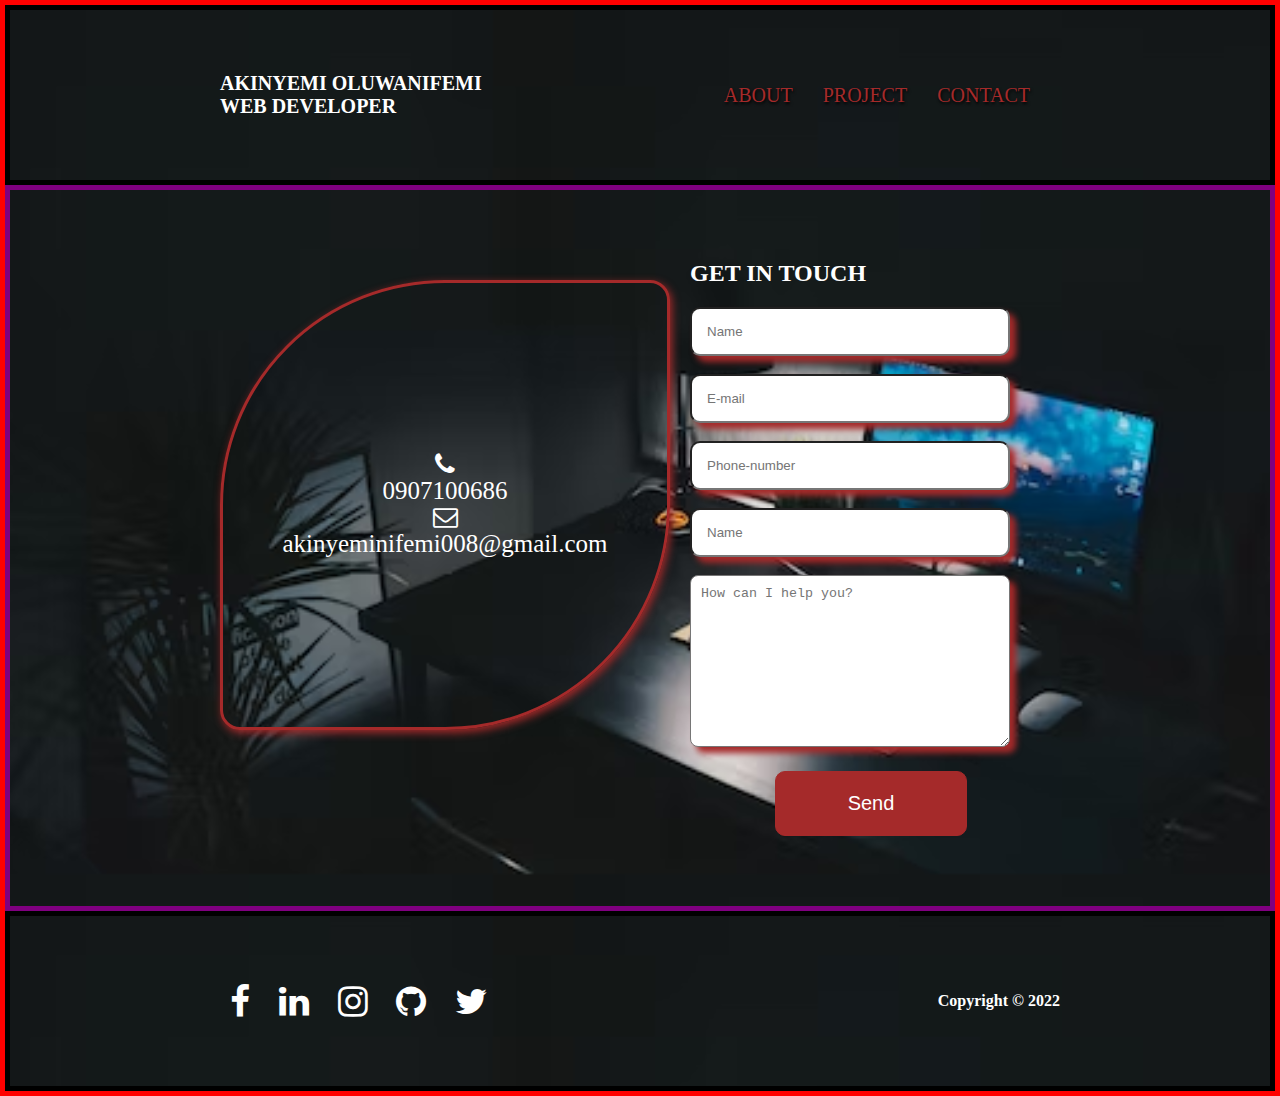
==== contact.html @ d8f35ab4 "initial commit" ====
<!DOCTYPE html>
<html lang="en">
<head>
    <meta charset="UTF-8">
    <meta http-equiv="X-UA-Compatible" content="IE=edge">
    <meta name="viewport" content="width=device-width, initial-scale=1.0">
    <link rel="stylesheet" href="index.css">
    <link rel="stylesheet" href="https://cdnjs.cloudflare.com/ajax/libs/font-awesome/4.7.0/css/font-awesome.min.css">
    <title>Document</title>
</head>
<body>
   <div class="container">
        <div class="header">
            <div class="name">
             <h4>AKINYEMI OLUWANIFEMI</h4>
             <h4>WEB DEVELOPER</h4>
            </div>
            <div class="nav">
                <ul class="link">
                 <li><a href="index.html">ABOUT</a></li>
                 <li><a href="project.html">PROJECT</a></li>
                 <li><a href="contact.html">CONTACT</a></li>
                </ul>
            </div>
        </div>
        <div class="main-content">
                <div class="left">
                    <div class="shape">
                        <i class="fa fa-phone" aria-hidden="true"></i>0907100686
                        <i class="fa fa-envelope-o" aria-hidden="true"></i>akinyeminifemi008@gmail.com
                    </div>
                </div>
                <div class="right">
                    <h2>GET IN TOUCH</h2>
                    <form action="">
                        <label for="name"></label>
                        <input type="text" id="name" name="name" placeholder="Name" class="in-put"><br><br>
                        <label for="email"></label>
                        <input type="email" id="email" name="email" placeholder="E-mail" class="in-put"><br><br>
                        <label for="phone-number"></label>
                        <input type="tel" id="phone-number" name="phone-number" placeholder="Phone-number" class="in-put"><br><br>
                        <label for="name"></label>
                        <input type="text" id="name" name="name" placeholder="Name" class="in-put"><br><br>
                        <textarea name="comment" id="comment" cols="" rows="10" placeholder="How can I help you?"></textarea>
                        <input type="submit" value="Send" class="send">
                    </form>
            </div>
      
            </div>
                 <footer>
            <div class="font">
                <i class="fa fa-facebook face" aria-hidden="true"></i>
                <i class="fa fa-linkedin" aria-hidden="true"></i>
                <i class="fa fa-instagram" aria-hidden="true"></i>
                <i class="fa fa-github" aria-hidden="true"></i>
                <i class="fa fa-twitter" aria-hidden="true"></i>
            </div>
            <div class="copy">
                <h4>Copyright &copy; 2022</h4>
            </div>
        </footer>
   </div>
</body>
</html>
---- index.css ----
* {
    margin: 0;
    padding: 0;
    box-sizing: border-box;
    color: white;
}

.container {
    border: 5px solid red;
    min-height: 100vh;
    background-image: url(./comdesk.avif);
    background-size: contain;
}

.header {
    border: 5px solid black;
    min-height: 20vh;
    display: flex;
    justify-content: space-between;
    align-items: center;
    z-index: 100;
}

.name {
    margin-left: 210px;
    font-size: 20px;
}


.nav {
    margin-right: 210px;
}

.link {
    display: flex;
    list-style-type: none;
}

.link li {
    margin-right: 30px;
}

.link li a {
    text-decoration: none;
    color: brown;
    font-size: 20px;
    text-shadow: 1px 2px 3px black;
}

.link li a:hover {
    color: rgb(108, 28, 28);

}

.main-content {
    border: 5px solid purple;
    min-height: 70vh;
    display: flex;
    justify-content: space-between;
    padding-top: 50px;
    padding-bottom: 50px;
}


.text {
    /* border: 3px solid red; */
    margin-left: 210px;
    margin-right: 20px;
    animation-name: nifemi;
    animation-duration: 4s;
    animation-timing-function: ease;
    animation-delay: 1s;
    /* animation-iteration-count: infinite; */
}

@keyframes nifemi {
    0% {
        transform: translateY(850px);
    }

    100% {
        transform: translateY(0);
    }
}

.text h1 {
    font-size: 50px;
    text-shadow: 2px 2px 2px brown;
}

.text  p {
    font-size: 20px;
    font-family: Georgia, 'Times New Roman', Times, serif;
}

.skills {
    margin-top: 20px;
}

.icon {
    /* border: 3px solid red; */
    display: flex;
    flex-direction: column;
    font-size: 100px;
}

.image {
    border: 3px solid black;
    margin-right: 210px;
}

.me {
    border-radius: 50% 20px;
    width: 500px;
    height: 500px;
    animation-name: nife;
    animation-duration: 4s;
    animation-timing-function: ease;
    animation-delay: 1s;
}

@keyframes nife {
    0% {
        transform: translateY(-850px);
        z-index: 10;

    }

    100% {
        transform: translateY(0);
        z-index: 10;

    }
}

.me:hover {
    transform: translate(20px);
}

footer {
    border: 5px solid black;
    min-height: 20vh;
    display: flex;
    justify-content: space-between;
    align-items: center;
}

.font {
    margin-left: 210px;
    font-size: 35px;
}

.font i {
    margin: 10px;
} 

.font i:hover {
    transform: scale(60%);
}

.copy {
    margin-right: 210px;
} 






/*CONTACT*/
.left {
    /* border: 3px solid red; */
    margin-left: 210px;
}

.shape {
    border: 3px solid brown;
    box-shadow: 2px 3px 8px brown;
    border-radius: 50% 20px;
    margin-top: 40px;
    padding: 50px;
    height: 450px;
    width: 450px;
    display: flex;
    flex-direction: column;
    align-items: center;
    justify-content: center;
    font-size: 25px;
}

.right {
    /* border: 3px solid red; */
    margin-right: 240px;
    padding: 20px;
    width: 35%;
}

.right h2 {
    padding-bottom: 20px;
}

.in-put {
    width: 100%;
    box-shadow: 6px 6px 6px brown;
    padding: 15px;
    border-radius: 10px;
    color: black;
}

textarea {
    border-radius: 8px;
    box-shadow: 6px 6px 6px brown;
    padding: 10px;
    color: black;
    width: 100%
}

.send {
    border: 1px solid brown;
    border-radius: 10px;
    box-shadow: none;
    width: 60%;
    background-color: brown;
    margin-left: 85px;
    margin-top: 20px;
    font-size: 20px;
    color: white;
    padding: 20px;
}

.send:hover {
    background-color: rgb(44, 17, 17);
}





/*PROJECT*/
.pro-content {
    border: 3px solid blue;
    padding: 20px;
    margin-left: 210px;
    margin-right: 240px;
    width: 100%;
    display: flex;
    flex-wrap: wrap;
}

.pro-content p {
    margin-top: 6px;
}

.first {
    border: 3px solid gold;
}

.second {
    border: 3px solid green;
}

.third {
    border: 3px solid rosybrown;
}

.fourth {
    border: 3px solid lightgreen;
}

.first, .second, .third, .fourth {
    width: 49%;
    height: 500px;
    background-color: black;
    font-size: 20px;
    margin: 5px;
}

.bon {
    background-color: rgb(99, 69, 30);
    border: none;
    padding: 20px;
    width: 200px;
    margin: 10px 20px;
    border-radius: 10px;
    animation-name: bon;
    animation-duration: 3s;
    animation-iteration-count: infinite;
    animation-timing-function: ease;
}

@keyframes bon {
    0% {
        transform: scale(100%);
    }

    50% {
        transform: scale(90%);
    }
    
    100% {
        transform: scale(100%);
    }
}

.bon:hover {
    background-color: rgb(105, 69, 69);
}








@media screen and (max-width: 780px) {
    .name {
        margin-left: 40px;
        font-size: 19px;
    }
    
    .nav {
        border: 2px solid red;
        margin-right: 40px;
    }    
  
    .link li {
        margin-right: 20px;
    }
    
    .link li a {
        font-size: 20px;
    }
    
    .text {
        margin-left: 40px;
        margin-right: 80px;
        animation: none;
    }
    
    .text h1 {
        font-size: 30px;
    }
    
    .text  p {
        font-size: 20px;
        font-family: Georgia, 'Times New Roman', Times, serif;
    }
    .image {
        border: 3px solid black;
        margin-right: 40px;
    }
    
    .me {
        width: 350px;
        height: 350px;
    }

    .font {
        margin-left: 40px;
        font-size: 30px;
    }
    
    .font i {
        margin: 10px;
    } 
    
    .font i:hover {
        transform: scale(60%);
    }
    
    .copy {
        margin-right: 210px;
    } 

    .pro-content {
        margin-left: 40px;
        margin-right: 40px;
    }


    
    .bon {
        padding: 20px;
        width: 100px;
        margin: 10px 20px;
    }

    .left {
        margin-left: 40px;
    }

    .right {
        margin-right: 40px;
    }
}




@media screen and (max-width: 500px) {
    .name {
        margin-left: 20px;
        font-size: 15px;
    }
    
    .nav {
        border: 2px solid red;
        margin-right: 20px;
    }
    
    .link {
        display: flex;
        flex-direction: column;
    }
    
    .link li {
        margin-right: 30px;
    }
    
    .link li a {
        font-size: 10px;
    }

    .main-content {
        flex-direction: column;
    }
    
    .text {
        margin-left: 20px;
        margin-right: 20px;
        animation: none;
        order: 2;
    }
    
    .text h1 {
        font-size: 30px;
    }
    
    .text  p {
        font-size: 20px;
        font-family: Georgia, 'Times New Roman', Times, serif;
    }
    
    .skills {
        margin-top: 20px;
    }
     
    .image {
        margin-right: 20px;
        margin-left: 20px;
    }
    
    .me {
        border-radius: 50% 20px;
        width: 450px;
        height: 450px;
        animation: none;
        order: 1;
    }

    .me:hover {
        transform: none;
    }
    
    footer {
        border: 5px solid blue;
        display: flex;
        justify-content: space-between;
        flex-direction: column;
        align-items: center;
    }
    
    .font {
        border: 3px solid red;
        margin-left: 20px;
        font-size: 35px;
    }
    
    .font i {
        margin: 10px;
    } 
    
    .copy {
        border: 3px solid red;
        margin-right: 20px;
    } 
    
    .left {
        margin-left: 20px;
    }
    
    .shape {
        height: 450px;
        width: 450px;
        font-size: 25px;
    }
    
    .right {
        border: 3px solid rebeccapurple;
        margin-right: 20px;
        margin-left: 20px;
        padding: 20px;
        width: 90%;
    }
    
    /*PROJECT*/
    .pro-content {
        border: 3px solid blue;
        padding: 20px;
        margin-left: 20px;
        margin-right: 20px;
        width: 90%;
        display: flex;
        flex-wrap: wrap;
        flex-direction: column;
    }

    .pro-content p {
        font-size: 16px;
    }
    
    .first {
        border: 3px solid gold;
    }
    
    .second {
        border: 3px solid green;
    }
    
    .third {
        border: 3px solid rosybrown;
    }
    
    .fourth {
        border: 3px solid lightgreen;
    }

    .first, .second, .third, .fourth {
        width: 100%;
    }
}
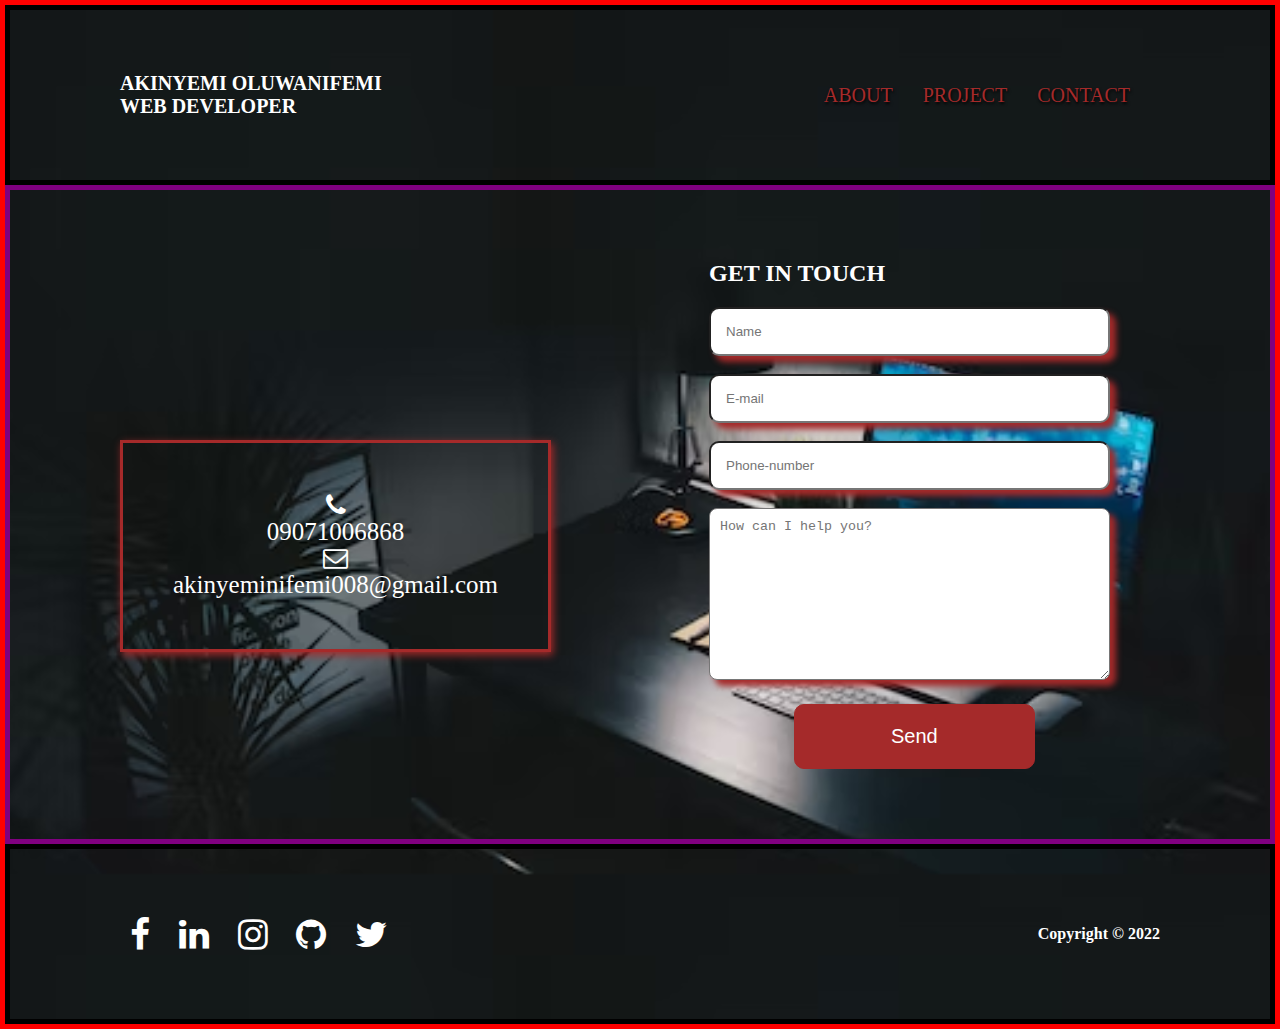
==== commit a0eb0643: "re-arranged mobile view" ====
--- a/contact.html
+++ b/contact.html
@@ -10,44 +10,42 @@
 </head>
 <body>
    <div class="container">
-        <div class="header">
-            <div class="name">
-             <h4>AKINYEMI OLUWANIFEMI</h4>
-             <h4>WEB DEVELOPER</h4>
+    <header>
+        <div class="name">
+         <h4>AKINYEMI OLUWANIFEMI</h4>
+         <h4>WEB DEVELOPER</h4>
+        </div>
+        <div class="nav">
+            <ul class="link">
+             <li><a href="index.html">ABOUT</a></li>
+             <li><a content">
+        <div class="texthref="project.html">PROJECT</a></li>
+             <li><a href="contact.html">CONTACT</a></li>
+            </ul>
+        </div>
+    </header>
+        <div class="main-content">
+            <div class="left">
+                <div class="shape">
+                    <i class="fa fa-phone" aria-hidden="true"></i>09071006868
+                    <i class="fa fa-envelope-o" aria-hidden="true"></i>akinyeminifemi008@gmail.com
+                </div>
             </div>
-            <div class="nav">
-                <ul class="link">
-                 <li><a href="index.html">ABOUT</a></li>
-                 <li><a href="project.html">PROJECT</a></li>
-                 <li><a href="contact.html">CONTACT</a></li>
-                </ul>
+            <div class="right">
+                 <h2>GET IN TOUCH</h2>
+                <form action="">
+                    <label for="name"></label>
+                    <input type="text" id="name" name="name" placeholder="Name" class="in-put"><br><br>
+                    <label for="email"></label>
+                    <input type="email" id="email" name="email" placeholder="E-mail" class="in-put"><br><br>
+                    <label for="phone-number"></label>
+                    <input type="tel" id="phone-number" name="phone-number" placeholder="Phone-number" class="in-put"><br><br>
+                    <textarea name="comment" id="comment" cols="" rows="10" placeholder="How can I help you?"></textarea>
+                    <input type="submit" value="Send" class="send">
+                </form>
             </div>
         </div>
-        <div class="main-content">
-                <div class="left">
-                    <div class="shape">
-                        <i class="fa fa-phone" aria-hidden="true"></i>0907100686
-                        <i class="fa fa-envelope-o" aria-hidden="true"></i>akinyeminifemi008@gmail.com
-                    </div>
-                </div>
-                <div class="right">
-                    <h2>GET IN TOUCH</h2>
-                    <form action="">
-                        <label for="name"></label>
-                        <input type="text" id="name" name="name" placeholder="Name" class="in-put"><br><br>
-                        <label for="email"></label>
-                        <input type="email" id="email" name="email" placeholder="E-mail" class="in-put"><br><br>
-                        <label for="phone-number"></label>
-                        <input type="tel" id="phone-number" name="phone-number" placeholder="Phone-number" class="in-put"><br><br>
-                        <label for="name"></label>
-                        <input type="text" id="name" name="name" placeholder="Name" class="in-put"><br><br>
-                        <textarea name="comment" id="comment" cols="" rows="10" placeholder="How can I help you?"></textarea>
-                        <input type="submit" value="Send" class="send">
-                    </form>
-            </div>
-      
-            </div>
-                 <footer>
+        <footer>
             <div class="font">
                 <i class="fa fa-facebook face" aria-hidden="true"></i>
                 <i class="fa fa-linkedin" aria-hidden="true"></i>
--- a/index.css
+++ b/index.css
@@ -8,13 +8,15 @@
 .container {
     border: 5px solid red;
     min-height: 100vh;
+    width: 100%;
     background-image: url(./comdesk.avif);
     background-size: contain;
 }
 
-.header {
+header {
     border: 5px solid black;
     min-height: 20vh;
+    width: 100%;
     display: flex;
     justify-content: space-between;
     align-items: center;
@@ -22,13 +24,14 @@
 }
 
 .name {
-    margin-left: 210px;
+    margin-left: 110px;
     font-size: 20px;
+    width: 100%;
 }
 
 
 .nav {
-    margin-right: 210px;
+    margin-right: 110px;
 }
 
 .link {
@@ -55,6 +58,7 @@
 .main-content {
     border: 5px solid purple;
     min-height: 70vh;
+    width: 100%;
     display: flex;
     justify-content: space-between;
     padding-top: 50px;
@@ -64,8 +68,9 @@
 
 .text {
     /* border: 3px solid red; */
-    margin-left: 210px;
+    margin-left: 110px;
     margin-right: 20px;
+    flex: 1;
     animation-name: nifemi;
     animation-duration: 4s;
     animation-timing-function: ease;
@@ -98,7 +103,7 @@
 }
 
 .icon {
-    /* border: 3px solid red; */
+    border: 3px solid red;
     display: flex;
     flex-direction: column;
     font-size: 100px;
@@ -106,13 +111,15 @@
 
 .image {
     border: 3px solid black;
-    margin-right: 210px;
+    margin-right: 110px;
+    width: 100%;
+    flex: 1;
 }
 
 .me {
-    border-radius: 50% 20px;
-    width: 500px;
-    height: 500px;
+    border-radius: 100% 50%;
+    width: 100%;
+    height: 400px;
     animation-name: nife;
     animation-duration: 4s;
     animation-timing-function: ease;
@@ -146,7 +153,7 @@
 }
 
 .font {
-    margin-left: 210px;
+    margin-left: 110px;
     font-size: 35px;
 }
 
@@ -159,7 +166,7 @@
 }
 
 .copy {
-    margin-right: 210px;
+    margin-right: 110px;
 } 
 
 
@@ -170,17 +177,17 @@
 /*CONTACT*/
 .left {
     /* border: 3px solid red; */
-    margin-left: 210px;
+    margin-left: 110px;
 }
 
 .shape {
     border: 3px solid brown;
     box-shadow: 2px 3px 8px brown;
-    border-radius: 50% 20px;
-    margin-top: 40px;
+    /* border-radius: 50% 20px; */
+    margin-top: 200px;
     padding: 50px;
-    height: 450px;
-    width: 450px;
+    /* height: 450px; */
+    width: 100%;
     display: flex;
     flex-direction: column;
     align-items: center;
@@ -190,7 +197,7 @@
 
 .right {
     /* border: 3px solid red; */
-    margin-right: 240px;
+    margin-right: 140px;
     padding: 20px;
     width: 35%;
 }
@@ -240,8 +247,8 @@
 .pro-content {
     border: 3px solid blue;
     padding: 20px;
-    margin-left: 210px;
-    margin-right: 240px;
+    margin-left: 110px;
+    margin-right: 140px;
     width: 100%;
     display: flex;
     flex-wrap: wrap;
@@ -329,7 +336,7 @@
     }
     
     .link li a {
-        font-size: 20px;
+        font-size: 16px;
     }
     
     .text {
@@ -349,11 +356,12 @@
     .image {
         border: 3px solid black;
         margin-right: 40px;
+        width: 100%;
     }
     
     .me {
-        width: 350px;
-        height: 350px;
+        width: 100%;
+        /* height: 500px; */
     }
 
     .font {
@@ -398,7 +406,7 @@
 
 
 
-@media screen and (max-width: 500px) {
+@media screen and (max-width: 600px) {
     .name {
         margin-left: 20px;
         font-size: 15px;
@@ -419,7 +427,7 @@
     }
     
     .link li a {
-        font-size: 10px;
+        font-size: 16px;
     }
 
     .main-content {
@@ -427,8 +435,7 @@
     }
     
     .text {
-        margin-left: 20px;
-        margin-right: 20px;
+        margin: 40px 20px;
         animation: none;
         order: 2;
     }
@@ -447,14 +454,12 @@
     }
      
     .image {
-        margin-right: 20px;
-        margin-left: 20px;
+        width: 100%;
     }
     
     .me {
-        border-radius: 50% 20px;
-        width: 450px;
-        height: 450px;
+        border-radius: 100% 50%;
+        width: 100%;
         animation: none;
         order: 1;
     }
@@ -488,36 +493,41 @@
     
     .left {
         margin-left: 20px;
+        order: 2;
     }
     
     .shape {
-        height: 450px;
-        width: 450px;
-        font-size: 25px;
+        width: 90%;
+        font-size: 19px;
+        margin-top: 20px;
+        background-color: black;
+        font-family: 'Franklin Gothic Medium', 'Arial Narrow', Arial, sans-serif;
     }
     
     .right {
         border: 3px solid rebeccapurple;
         margin-right: 20px;
         margin-left: 20px;
+        margin-top: 30px;
         padding: 20px;
         width: 90%;
+        order: 1;
     }
     
     /*PROJECT*/
     .pro-content {
         border: 3px solid blue;
-        padding: 20px;
         margin-left: 20px;
         margin-right: 20px;
         width: 90%;
         display: flex;
-        flex-wrap: wrap;
         flex-direction: column;
     }
 
     .pro-content p {
-        font-size: 16px;
+        font-size: 20px;
+        text-align: center;
+        margin-top: 10px;
     }
     
     .first {
@@ -538,9 +548,18 @@
 
     .first, .second, .third, .fourth {
         width: 100%;
-    }
-}
-
-
-
-
+        height: 90vh;
+    }
+
+    .bon {
+        padding: 20px;
+        width: 50%;
+        margin: 10px 25px;
+    }
+
+
+}
+
+
+
+
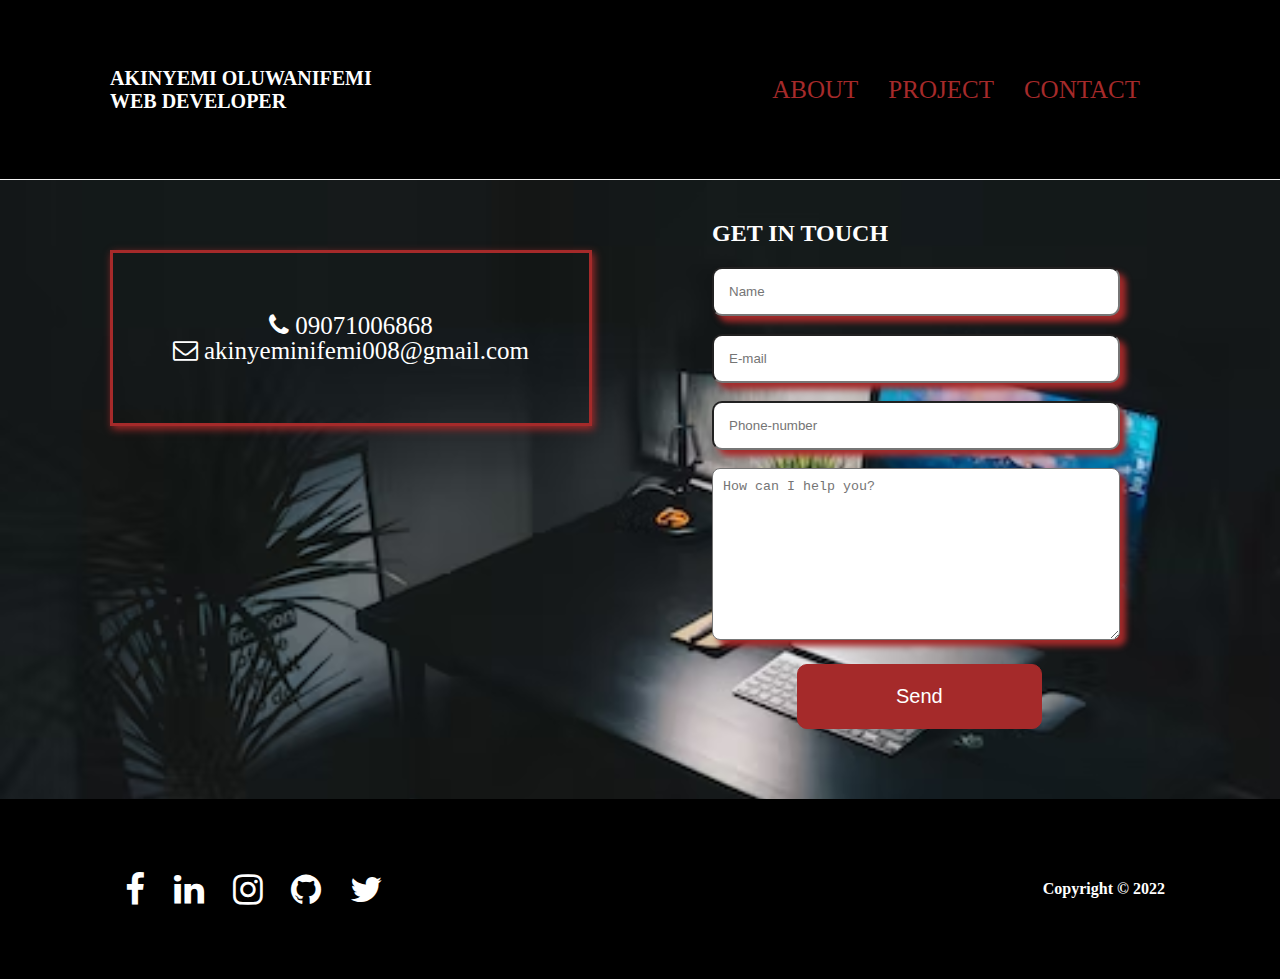
==== commit fb66c68b: "developed more attractive features" ====
--- a/contact.html
+++ b/contact.html
@@ -18,8 +18,7 @@
         <div class="nav">
             <ul class="link">
              <li><a href="index.html">ABOUT</a></li>
-             <li><a content">
-        <div class="texthref="project.html">PROJECT</a></li>
+             <li><a href="project.html">PROJECT</a></li>
              <li><a href="contact.html">CONTACT</a></li>
             </ul>
         </div>
@@ -27,8 +26,8 @@
         <div class="main-content">
             <div class="left">
                 <div class="shape">
-                    <i class="fa fa-phone" aria-hidden="true"></i>09071006868
-                    <i class="fa fa-envelope-o" aria-hidden="true"></i>akinyeminifemi008@gmail.com
+                    <i class="fa fa-phone" aria-hidden="true"> 09071006868</i>
+                    <i class="fa fa-envelope-o" aria-hidden="true">  akinyeminifemi008@gmail.com</i>
                 </div>
             </div>
             <div class="right">
@@ -47,11 +46,11 @@
         </div>
         <footer>
             <div class="font">
-                <i class="fa fa-facebook face" aria-hidden="true"></i>
-                <i class="fa fa-linkedin" aria-hidden="true"></i>
-                <i class="fa fa-instagram" aria-hidden="true"></i>
-                <i class="fa fa-github" aria-hidden="true"></i>
-                <i class="fa fa-twitter" aria-hidden="true"></i>
+                <a href="https://web.facebook.com/profile.php?id=100086941074950" target="_blank" ><i class="fa fa-facebook face" aria-hidden="true"></i></a>
+                <a href="https://www.linkedin.com/in/oluwanifemi-akinyemi-13350a254/" target="_blank"><i class="fa fa-linkedin" aria-hidden="true"></i></a>
+                <a href="https://www.instagram.com/shejustwantstocode/" target="_blank"><i class="fa fa-instagram" aria-hidden="true"></i></a>
+                <a href="https://github.com/Harkinyemi" target="_blank"><i class="fa fa-github" aria-hidden="true"></i></a>
+                <a href="https://twitter.com/Akinyemiwebdev" target="_blank"><i class="fa fa-twitter" aria-hidden="true"></i></a>
             </div>
             <div class="copy">
                 <h4>Copyright &copy; 2022</h4>
--- a/index.css
+++ b/index.css
@@ -6,7 +6,7 @@
 }
 
 .container {
-    border: 5px solid red;
+    /* border: 5px solid red; */
     min-height: 100vh;
     width: 100%;
     background-image: url(./comdesk.avif);
@@ -14,13 +14,15 @@
 }
 
 header {
-    border: 5px solid black;
+    border-bottom: 1px solid whitesmoke;
+    background-color: black;
     min-height: 20vh;
     width: 100%;
     display: flex;
     justify-content: space-between;
     align-items: center;
     z-index: 100;
+    position: fixed;
 }
 
 .name {
@@ -46,17 +48,17 @@
 .link li a {
     text-decoration: none;
     color: brown;
-    font-size: 20px;
+    font-size: 25px;
     text-shadow: 1px 2px 3px black;
+    transition: 0.6;
 }
 
 .link li a:hover {
     color: rgb(108, 28, 28);
-
 }
 
 .main-content {
-    border: 5px solid purple;
+    /* border: 5px solid purple; */
     min-height: 70vh;
     width: 100%;
     display: flex;
@@ -80,7 +82,7 @@
 
 @keyframes nifemi {
     0% {
-        transform: translateY(850px);
+        transform: translateY(113px);
     }
 
     100% {
@@ -88,9 +90,10 @@
     }
 }
 
-.text h1 {
+.text #about {
     font-size: 50px;
     text-shadow: 2px 2px 2px brown;
+    margin-top: 150px;
 }
 
 .text  p {
@@ -102,11 +105,27 @@
     margin-top: 20px;
 }
 
+.skills h1 {
+    font-size: 40px;
+    text-align: center;
+    padding-bottom: 20px;
+    text-shadow: 2px 2px 2px brown;
+}
+
 .icon {
-    border: 3px solid red;
+    /* border: 3px solid  burlywood; */
+    border-radius: 50% 20px;
     display: flex;
     flex-direction: column;
+    align-items: center;
     font-size: 100px;
+}
+
+.icon i {
+    box-shadow: 4px 5px 8px brown;
+    padding: 15px;
+    border-radius: 200% 100%;
+    color: rgb(188, 4, 4);
 }
 
 .image {
@@ -117,9 +136,9 @@
 }
 
 .me {
-    border-radius: 100% 50%;
-    width: 100%;
-    height: 400px;
+    border-radius: 10% 05%;
+    width: 100%;
+    margin-top: 150px;
     animation-name: nife;
     animation-duration: 4s;
     animation-timing-function: ease;
@@ -146,6 +165,7 @@
 
 footer {
     border: 5px solid black;
+    background-color: black;
     min-height: 20vh;
     display: flex;
     justify-content: space-between;
@@ -155,6 +175,7 @@
 .font {
     margin-left: 110px;
     font-size: 35px;
+    cursor: pointer;
 }
 
 .font i {
@@ -168,6 +189,14 @@
 .copy {
     margin-right: 110px;
 } 
+
+
+
+
+
+
+
+
 
 
 
@@ -185,7 +214,7 @@
     box-shadow: 2px 3px 8px brown;
     /* border-radius: 50% 20px; */
     margin-top: 200px;
-    padding: 50px;
+    padding: 60px;
     /* height: 450px; */
     width: 100%;
     display: flex;
@@ -198,6 +227,7 @@
 .right {
     /* border: 3px solid red; */
     margin-right: 140px;
+    margin-top: 150px;
     padding: 20px;
     width: 35%;
 }
@@ -243,47 +273,42 @@
 
 
 
+
+
+
+
+
+
+
+
+
 /*PROJECT*/
 .pro-content {
-    border: 3px solid blue;
+    /* border: 3px solid blue; */
     padding: 20px;
     margin-left: 110px;
     margin-right: 140px;
     width: 100%;
     display: flex;
     flex-wrap: wrap;
+    margin-top: 150px;
 }
 
 .pro-content p {
     margin-top: 6px;
-}
-
-.first {
-    border: 3px solid gold;
-}
-
-.second {
-    border: 3px solid green;
-}
-
-.third {
-    border: 3px solid rosybrown;
-}
-
-.fourth {
-    border: 3px solid lightgreen;
+    text-align: center;
 }
 
 .first, .second, .third, .fourth {
     width: 49%;
-    height: 500px;
     background-color: black;
     font-size: 20px;
     margin: 5px;
+    padding: 0 0 20px 0;
 }
 
 .bon {
-    background-color: rgb(99, 69, 30);
+    background-color: brown;
     border: none;
     padding: 20px;
     width: 200px;
@@ -293,6 +318,8 @@
     animation-duration: 3s;
     animation-iteration-count: infinite;
     animation-timing-function: ease;
+    font-size: 20px;
+    cursor: grab;
 }
 
 @keyframes bon {
@@ -310,16 +337,28 @@
 }
 
 .bon:hover {
-    background-color: rgb(105, 69, 69);
-}
-
-
-
-
-
-
-
-
+    background-color: rgb(108, 33, 33);
+}
+
+
+
+
+
+
+
+
+
+
+
+
+
+
+
+
+
+
+
+/*TABLET VIEW*/
 @media screen and (max-width: 780px) {
     .name {
         margin-left: 40px;
@@ -360,6 +399,7 @@
     }
     
     .me {
+        border-radius: 10% 05%;
         width: 100%;
         /* height: 500px; */
     }
@@ -406,6 +446,20 @@
 
 
 
+
+
+
+
+
+
+
+
+
+
+
+
+
+/*MOBILE VIEW*/
 @media screen and (max-width: 600px) {
     .name {
         margin-left: 20px;
@@ -432,6 +486,7 @@
 
     .main-content {
         flex-direction: column;
+        animation: nifemi 2s;
     }
     
     .text {
@@ -440,7 +495,8 @@
         order: 2;
     }
     
-    .text h1 {
+    .text #about {
+        margin-top: 0;
         font-size: 30px;
     }
     
@@ -455,10 +511,11 @@
      
     .image {
         width: 100%;
+        border: none;
     }
     
     .me {
-        border-radius: 100% 50%;
+        border-radius: 10% 05%;
         width: 100%;
         animation: none;
         order: 1;
@@ -469,7 +526,6 @@
     }
     
     footer {
-        border: 5px solid blue;
         display: flex;
         justify-content: space-between;
         flex-direction: column;
@@ -477,7 +533,6 @@
     }
     
     .font {
-        border: 3px solid red;
         margin-left: 20px;
         font-size: 35px;
     }
@@ -487,7 +542,6 @@
     } 
     
     .copy {
-        border: 3px solid red;
         margin-right: 20px;
     } 
     
@@ -505,61 +559,51 @@
     }
     
     .right {
-        border: 3px solid rebeccapurple;
+        /* border: 3px solid rebeccapurple; */
         margin-right: 20px;
         margin-left: 20px;
-        margin-top: 30px;
+        margin-top: 120px;
         padding: 20px;
         width: 90%;
         order: 1;
     }
+
+    .right h2 {
+        font-size: 30px;
+    }
     
     /*PROJECT*/
     .pro-content {
-        border: 3px solid blue;
+        /* border: 3px solid blue; */
         margin-left: 20px;
         margin-right: 20px;
         width: 90%;
         display: flex;
         flex-direction: column;
+        margin-top: 90px;
     }
 
     .pro-content p {
         font-size: 20px;
         text-align: center;
         margin-top: 10px;
-    }
-    
-    .first {
-        border: 3px solid gold;
-    }
-    
-    .second {
-        border: 3px solid green;
-    }
-    
-    .third {
-        border: 3px solid rosybrown;
-    }
-    
-    .fourth {
-        border: 3px solid lightgreen;
-    }
-
+        padding: 10px;
+    }
+    
     .first, .second, .third, .fourth {
         width: 100%;
-        height: 90vh;
+        height: 95vh;
     }
 
     .bon {
-        padding: 20px;
+        padding: 16px;
         width: 50%;
-        margin: 10px 25px;
-    }
-
-
-}
-
-
-
-
+        margin: 7px 25px;
+    }
+
+
+}
+
+
+
+
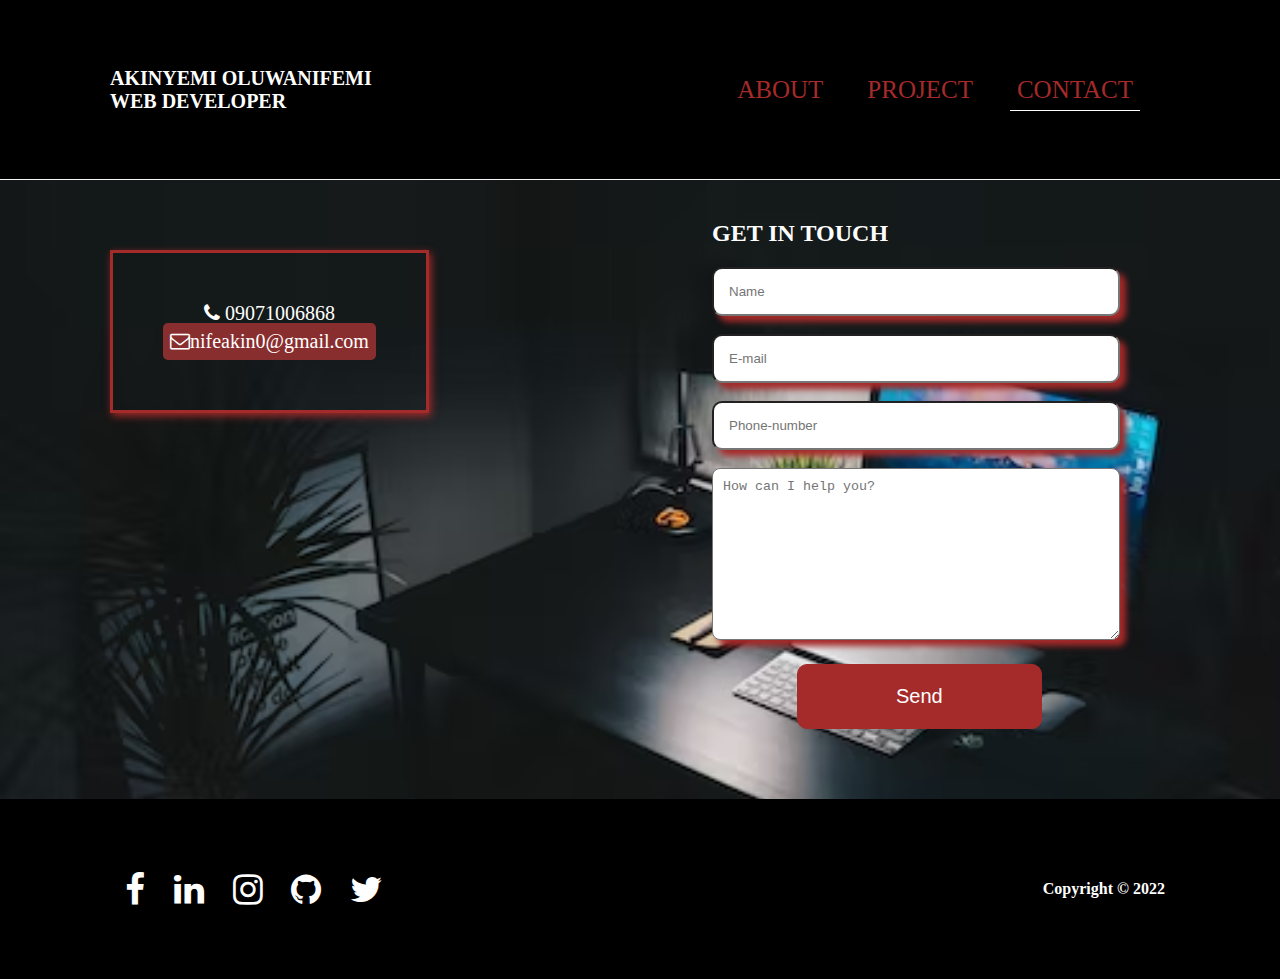
==== commit a5fc7eb5: "Gave it a better look" ====
--- a/contact.html
+++ b/contact.html
@@ -6,7 +6,7 @@
     <meta name="viewport" content="width=device-width, initial-scale=1.0">
     <link rel="stylesheet" href="index.css">
     <link rel="stylesheet" href="https://cdnjs.cloudflare.com/ajax/libs/font-awesome/4.7.0/css/font-awesome.min.css">
-    <title>Document</title>
+    <title>Akinyemi's Contact page</title>
 </head>
 <body>
    <div class="container">
@@ -19,7 +19,7 @@
             <ul class="link">
              <li><a href="index.html">ABOUT</a></li>
              <li><a href="project.html">PROJECT</a></li>
-             <li><a href="contact.html">CONTACT</a></li>
+             <li><a href="contact.html" class="contact-link">CONTACT</a></li>
             </ul>
         </div>
     </header>
@@ -27,12 +27,12 @@
             <div class="left">
                 <div class="shape">
                     <i class="fa fa-phone" aria-hidden="true"> 09071006868</i>
-                    <i class="fa fa-envelope-o" aria-hidden="true">  akinyeminifemi008@gmail.com</i>
+                    <a href="mailto:nifeakin0@gmail.com" onclick="alert('Send a mail to web developer.')"><i class="fa fa-envelope-o" aria-hidden="true">nifeakin0@gmail.com</i></a>
                 </div>
             </div>
             <div class="right">
                  <h2>GET IN TOUCH</h2>
-                <form action="">
+                <form action="" onsubmit="alert('This action can not be done yet')">
                     <label for="name"></label>
                     <input type="text" id="name" name="name" placeholder="Name" class="in-put"><br><br>
                     <label for="email"></label>
--- a/index.css
+++ b/index.css
@@ -50,11 +50,22 @@
     color: brown;
     font-size: 25px;
     text-shadow: 1px 2px 3px black;
-    transition: 0.6;
+    transition: 1;
+    padding: 07px;
 }
 
 .link li a:hover {
-    color: rgb(108, 28, 28);
+    color: white;
+    border-radius: 5px;
+    box-shadow: 3px 4px 6px red;
+}
+
+.link li a:active {
+    color: gray;
+}
+
+.about-link, .project-link, .contact-link {
+    border-bottom: 1px solid white;
 }
 
 .main-content {
@@ -137,7 +148,7 @@
 
 .me {
     border-radius: 10% 05%;
-    width: 100%;
+    width: 80%;
     margin-top: 150px;
     animation-name: nife;
     animation-duration: 4s;
@@ -214,19 +225,31 @@
     box-shadow: 2px 3px 8px brown;
     /* border-radius: 50% 20px; */
     margin-top: 200px;
-    padding: 60px;
+    padding: 50px;
     /* height: 450px; */
     width: 100%;
     display: flex;
     flex-direction: column;
     align-items: center;
     justify-content: center;
-    font-size: 25px;
+    font-size: 20px;
+}
+
+.shape a {
+    background-color: rgb(137, 46, 46);
+    border-radius: 5px;
+    padding: 7px;
+    text-decoration: none;
+}
+
+.shape a:hover {
+    box-shadow: 7px 8px 6px black;
 }
 
 .right {
     /* border: 3px solid red; */
     margin-right: 140px;
+    margin-left: 70px;
     margin-top: 150px;
     padding: 20px;
     width: 35%;
@@ -359,7 +382,7 @@
 
 
 /*TABLET VIEW*/
-@media screen and (max-width: 780px) {
+@media screen and (max-width: 900px) {
     .name {
         margin-left: 40px;
         font-size: 19px;
@@ -375,7 +398,7 @@
     }
     
     .link li a {
-        font-size: 16px;
+        font-size: 20px;
     }
     
     .text {
@@ -477,11 +500,14 @@
     }
     
     .link li {
+        /* border: 2px solid green; */
         margin-right: 30px;
+        padding: 10px;
     }
     
     .link li a {
         font-size: 16px;
+        text-align: center;
     }
 
     .main-content {
@@ -557,7 +583,8 @@
         background-color: black;
         font-family: 'Franklin Gothic Medium', 'Arial Narrow', Arial, sans-serif;
     }
-    
+
+
     .right {
         /* border: 3px solid rebeccapurple; */
         margin-right: 20px;
@@ -584,7 +611,7 @@
     }
 
     .pro-content p {
-        font-size: 20px;
+        font-size: 16px;
         text-align: center;
         margin-top: 10px;
         padding: 10px;
@@ -596,14 +623,14 @@
     }
 
     .bon {
-        padding: 16px;
-        width: 50%;
-        margin: 7px 25px;
-    }
-
-
-}
-
-
-
-
+        padding: 10px;
+        width: 70%;
+        margin: 2px 25px;
+    }
+
+
+}
+
+
+
+
